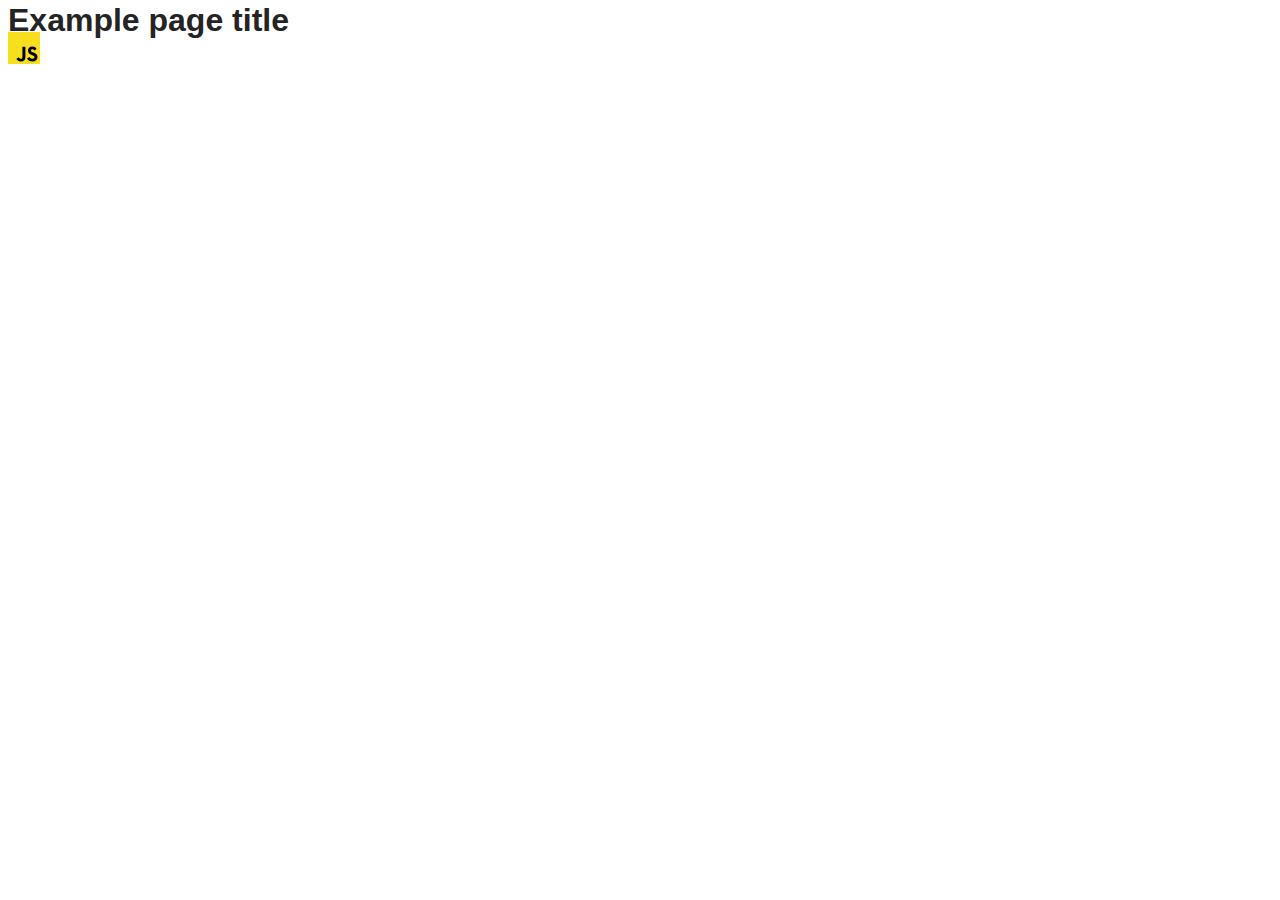
==== src/index.html @ aeea9d2c "Initial commit" ====
<!DOCTYPE html>
<html lang="en">
  <head>
    <meta charset="UTF-8" />
    <link rel="icon" type="image/svg+xml" href="/favicon.svg" />
    <meta name="viewport" content="width=device-width, initial-scale=1.0" />
    <title>Vanilla App Template</title>
    <link rel="stylesheet" href="./css/styles.css" />
  </head>
  <body>
    <load ="partials/header.html" />

    <section>
      <h1>Example page title</h1>
      <!-- Path to images as from index.html file -->
      <img src="./img/javascript.svg" alt="" />
    </section>

    <!-- Loads the specified .html file -->
    <load ="partials/vite-promo.html" />

    <script type="module" src="./main.js"></script>
  </body>
</html>
---- src/css/styles.css ----
/**
  |============================
  | include css partials with
  | default @import url()
  |============================
*/
@import url('./reset.css');
@import url('./vite-promo.css');
@import url('./header.css');

:root {
  font-family: Inter, Avenir, Helvetica, Arial, sans-serif;
  font-size: 16px;
  line-height: 24px;
  font-weight: 400;

  color: #242424;
  background-color: rgba(255, 255, 255, 0.87);

  font-synthesis: none;
  text-rendering: optimizeLegibility;
  -webkit-font-smoothing: antialiased;
  -moz-osx-font-smoothing: grayscale;
  -webkit-text-size-adjust: 100%;
}
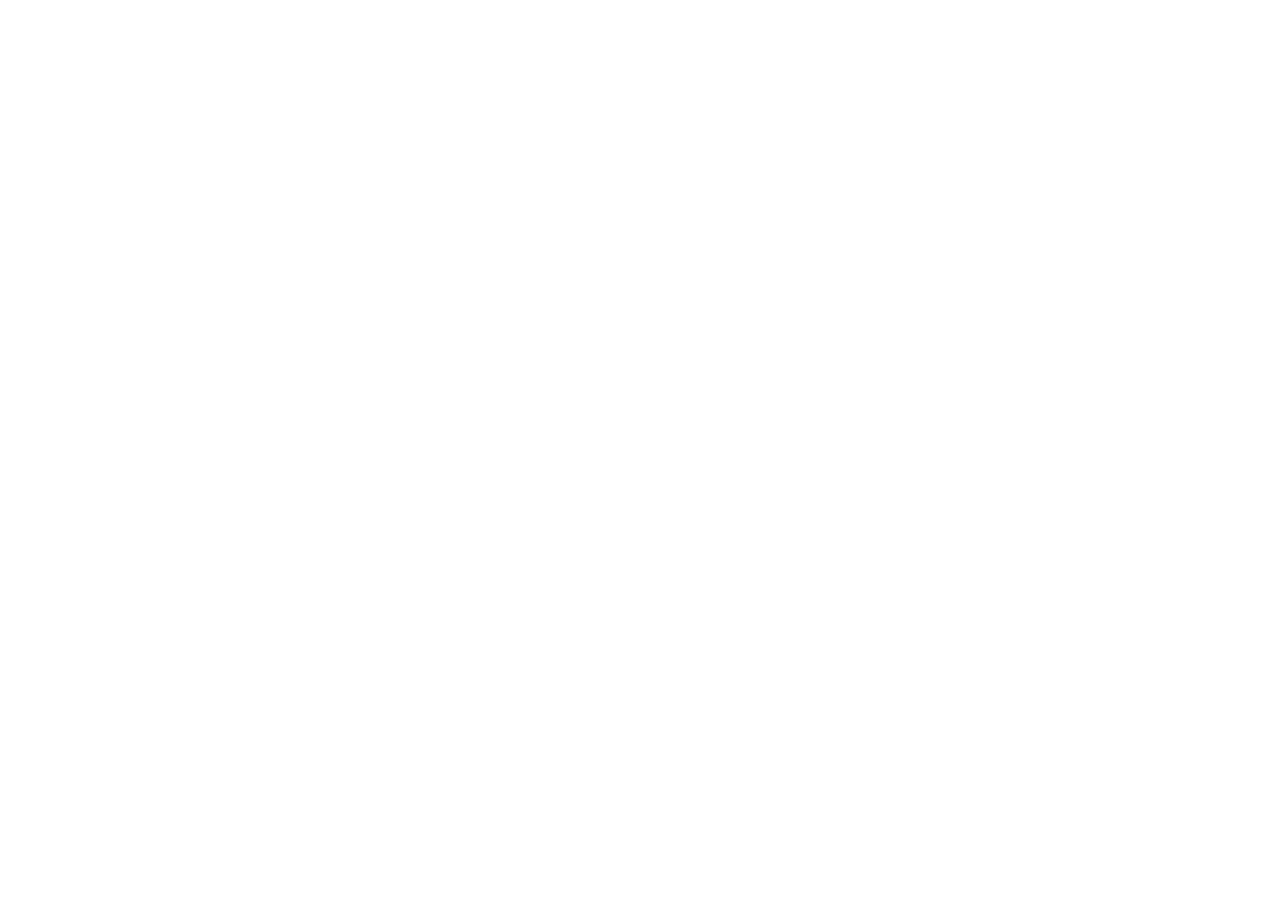
==== commit 0800847c: "start" ====
--- a/src/index.html
+++ b/src/index.html
@@ -1,24 +1,13 @@
 <!DOCTYPE html>
 <html lang="en">
-  <head>
-    <meta charset="UTF-8" />
-    <link rel="icon" type="image/svg+xml" href="/favicon.svg" />
-    <meta name="viewport" content="width=device-width, initial-scale=1.0" />
-    <title>Vanilla App Template</title>
-    <link rel="stylesheet" href="./css/styles.css" />
-  </head>
-  <body>
-    <load ="partials/header.html" />
-
-    <section>
-      <h1>Example page title</h1>
-      <!-- Path to images as from index.html file -->
-      <img src="./img/javascript.svg" alt="" />
-    </section>
-
-    <!-- Loads the specified .html file -->
-    <load ="partials/vite-promo.html" />
-
-    <script type="module" src="./main.js"></script>
-  </body>
+<head>
+  <meta charset="UTF-8">
+  <meta name="viewport" content="width=device-width, initial-scale=1.0">
+  <title>Homework-11</title>
+  <link rel="stylesheet" href="./css/styles.css" />
+</head>
+<body>
+  
+</body>
+<script type="module" src="./main.js"></script>
 </html>
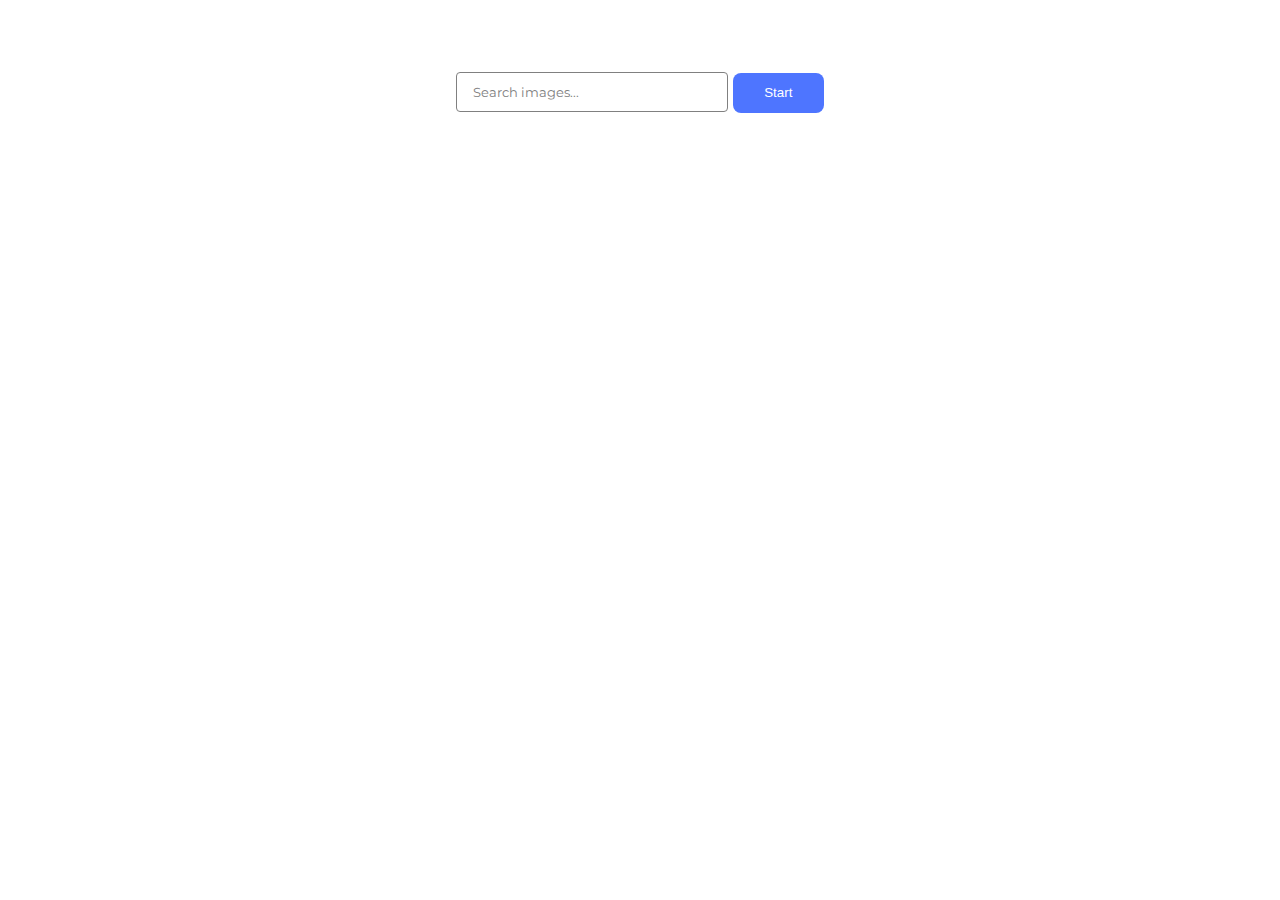
==== commit 747f2e83: "styles" ====
--- a/src/index.html
+++ b/src/index.html
@@ -1,13 +1,40 @@
 <!DOCTYPE html>
 <html lang="en">
-<head>
-  <meta charset="UTF-8">
-  <meta name="viewport" content="width=device-width, initial-scale=1.0">
-  <title>Homework-11</title>
-  <link rel="stylesheet" href="./css/styles.css" />
-</head>
-<body>
-  
-</body>
-<script type="module" src="./main.js"></script>
+  <head>
+    <meta charset="UTF-8" />
+    <link rel="icon" type="image/svg+xml" href="/favicon.svg" />
+    <meta name="viewport" content="width=device-width, initial-scale=1.0" />
+    <link rel="preconnect" href="https://fonts.googleapis.com" />
+    <link rel="preconnect" href="https://fonts.gstatic.com" crossorigin />
+    <link
+      href="https://fonts.googleapis.com/css2?family=Montserrat:wght@100..900&display=swap"
+      rel="stylesheet"
+    />
+    <title>HW-11</title>
+    <link rel="stylesheet" href="./css/styles.css" />
+    <link rel="stylesheet" href="./css/reset.css" />
+  </head>
+  <body>
+    <div class="container">
+      <form class="form">
+        <input
+          class="form-input"
+          type="text"
+          name="data"
+          placeholder="Search images..."
+        />
+        <button class="form-btn" type="submit" data-search>Start</button>
+      </form>
+    </div>
+
+    <div class="css-loader">
+      <span class="loader"></span>
+    </div>
+
+    <div class="container">
+      <ul class="gallery"></ul>
+    </div>
+
+    <script type="module" src="./main.js"></script>
+  </body>
 </html>
--- a/src/css/styles.css
+++ b/src/css/styles.css
@@ -1,21 +1,15 @@
-/**
-  |============================
-  | include css partials with
-  | default @import url()
-  |============================
-*/
-@import url('./reset.css');
-@import url('./vite-promo.css');
-@import url('./header.css');
+/* Base styles */
+* {
+  box-sizing: border-box;
+}
 
-:root {
-  font-family: Inter, Avenir, Helvetica, Arial, sans-serif;
+body {
+  font-family: 'Montserrat', sans-serif;
   font-size: 16px;
-  line-height: 24px;
+  line-height: 1.5;
   font-weight: 400;
-
-  color: #242424;
-  background-color: rgba(255, 255, 255, 0.87);
+  letter-spacing: 0.04em;
+  color: #2e2f42;
 
   font-synthesis: none;
   text-rendering: optimizeLegibility;
@@ -23,3 +17,163 @@
   -moz-osx-font-smoothing: grayscale;
   -webkit-text-size-adjust: 100%;
 }
+
+.container {
+  margin-top: 36px;
+  display: flex;
+  justify-content: center;
+  gap: 8px;
+}
+
+.form {
+  margin-top: 36px;
+}
+
+.form-input {
+  padding: 8px 16px;
+  width: 272px;
+  height: 40px;
+  font-family: 'Montserrat', sans-serif;
+  color: #808080;
+  border: 1px solid #808080;
+  border-radius: 4px;
+  transition: border 250ms cubic-bezier(0.4, 0, 0.2, 1);
+}
+
+.form-input:hover {
+  border: 1px solid #000;
+}
+
+.form-input:focus {
+  border: 1px solid #4e75ff;
+}
+
+.form-input:active {
+  outline: transparent;
+  border: 1px solid #4e75ff;
+}
+
+.form-input::placeholder {
+  color: #808080;
+}
+
+.form-btn {
+  border: none;
+  border-radius: 8px;
+  padding: 8px 16px;
+  width: 91px;
+  height: 40px;
+  background-color: #4e75ff;
+  font-weight: 500;
+  color: #fff;
+}
+.form-btn:focus,
+.form-btn:hover {
+  background-color: #6c8cff;
+}
+
+.css-loader {
+  display: none;
+}
+
+.loader {
+  color: #ffffff;
+  font-size: 45px;
+  text-indent: -9999em;
+  overflow: hidden;
+  width: 1em;
+  height: 1em;
+  border-radius: 50%;
+  position: relative;
+  transform: translateZ(0);
+  animation: mltShdSpin 1.7s infinite ease, round 1.7s infinite ease;
+}
+
+@keyframes mltShdSpin {
+  0% {
+    box-shadow: 0 -0.83em 0 -0.4em, 0 -0.83em 0 -0.42em, 0 -0.83em 0 -0.44em,
+      0 -0.83em 0 -0.46em, 0 -0.83em 0 -0.477em;
+  }
+  5%,
+  95% {
+    box-shadow: 0 -0.83em 0 -0.4em, 0 -0.83em 0 -0.42em, 0 -0.83em 0 -0.44em,
+      0 -0.83em 0 -0.46em, 0 -0.83em 0 -0.477em;
+  }
+  10%,
+  59% {
+    box-shadow: 0 -0.83em 0 -0.4em, -0.087em -0.825em 0 -0.42em,
+      -0.173em -0.812em 0 -0.44em, -0.256em -0.789em 0 -0.46em,
+      -0.297em -0.775em 0 -0.477em;
+  }
+  20% {
+    box-shadow: 0 -0.83em 0 -0.4em, -0.338em -0.758em 0 -0.42em,
+      -0.555em -0.617em 0 -0.44em, -0.671em -0.488em 0 -0.46em,
+      -0.749em -0.34em 0 -0.477em;
+  }
+  38% {
+    box-shadow: 0 -0.83em 0 -0.4em, -0.377em -0.74em 0 -0.42em,
+      -0.645em -0.522em 0 -0.44em, -0.775em -0.297em 0 -0.46em,
+      -0.82em -0.09em 0 -0.477em;
+  }
+  100% {
+    box-shadow: 0 -0.83em 0 -0.4em, 0 -0.83em 0 -0.42em, 0 -0.83em 0 -0.44em,
+      0 -0.83em 0 -0.46em, 0 -0.83em 0 -0.477em;
+  }
+}
+
+@keyframes round {
+  0% {
+    transform: rotate(0deg);
+  }
+  100% {
+    transform: rotate(360deg);
+  }
+}
+
+.gallery {
+  display: flex;
+  gap: 24px;
+  justify-content: space-around;
+  align-items: center;
+  flex-wrap: wrap;
+}
+
+.gallery-item {
+  border: 1px solid #808080;
+}
+
+.gallery-image {
+  width: 360px;
+  height: 200px;
+}
+
+.wrapper {
+  display: flex;
+  flex-direction: row;
+  justify-content: space-around;
+  align-items: center;
+  width: 360px;
+  height: 48px;
+}
+
+.parameters {
+  background-color: #fff;
+  display: flex;
+  flex-direction: column;
+}
+
+.title {
+  font-weight: 600;
+  font-size: 12px;
+  line-height: 1.33333;
+  letter-spacing: 0.04em;
+  color: #2e2f42;
+}
+
+.info {
+  font-weight: 400;
+  font-size: 12px;
+  line-height: 2;
+  letter-spacing: 0.04em;
+  color: #2e2f42;
+}
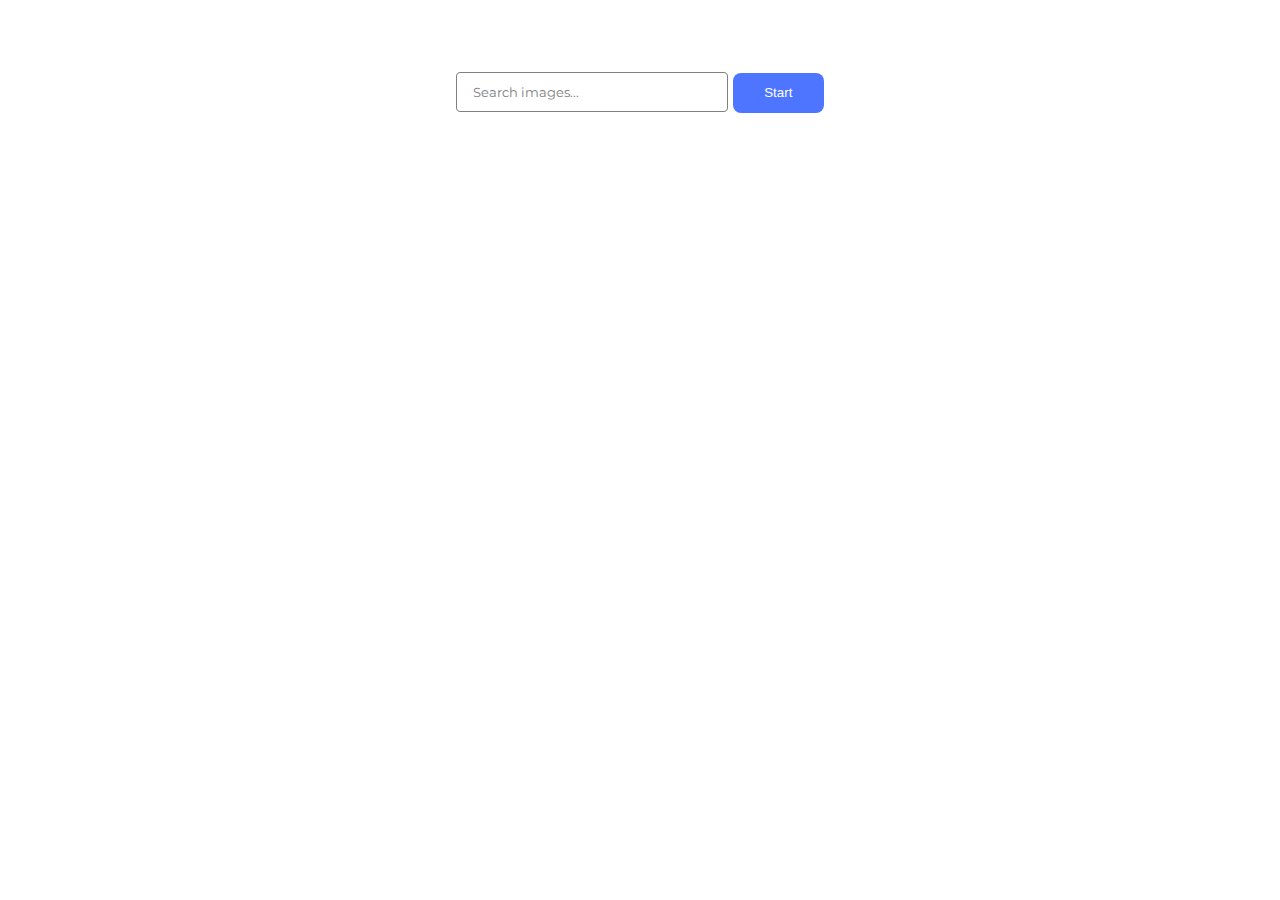
==== commit 6fb4617a: "js" ====
--- a/src/index.html
+++ b/src/index.html
@@ -10,7 +10,7 @@
       href="https://fonts.googleapis.com/css2?family=Montserrat:wght@100..900&display=swap"
       rel="stylesheet"
     />
-    <title>HW-11</title>
+    <title>Homework-11</title>
     <link rel="stylesheet" href="./css/styles.css" />
     <link rel="stylesheet" href="./css/reset.css" />
   </head>
--- a/src/css/styles.css
+++ b/src/css/styles.css
@@ -1,4 +1,4 @@
-/* Base styles */
+
 * {
   box-sizing: border-box;
 }
